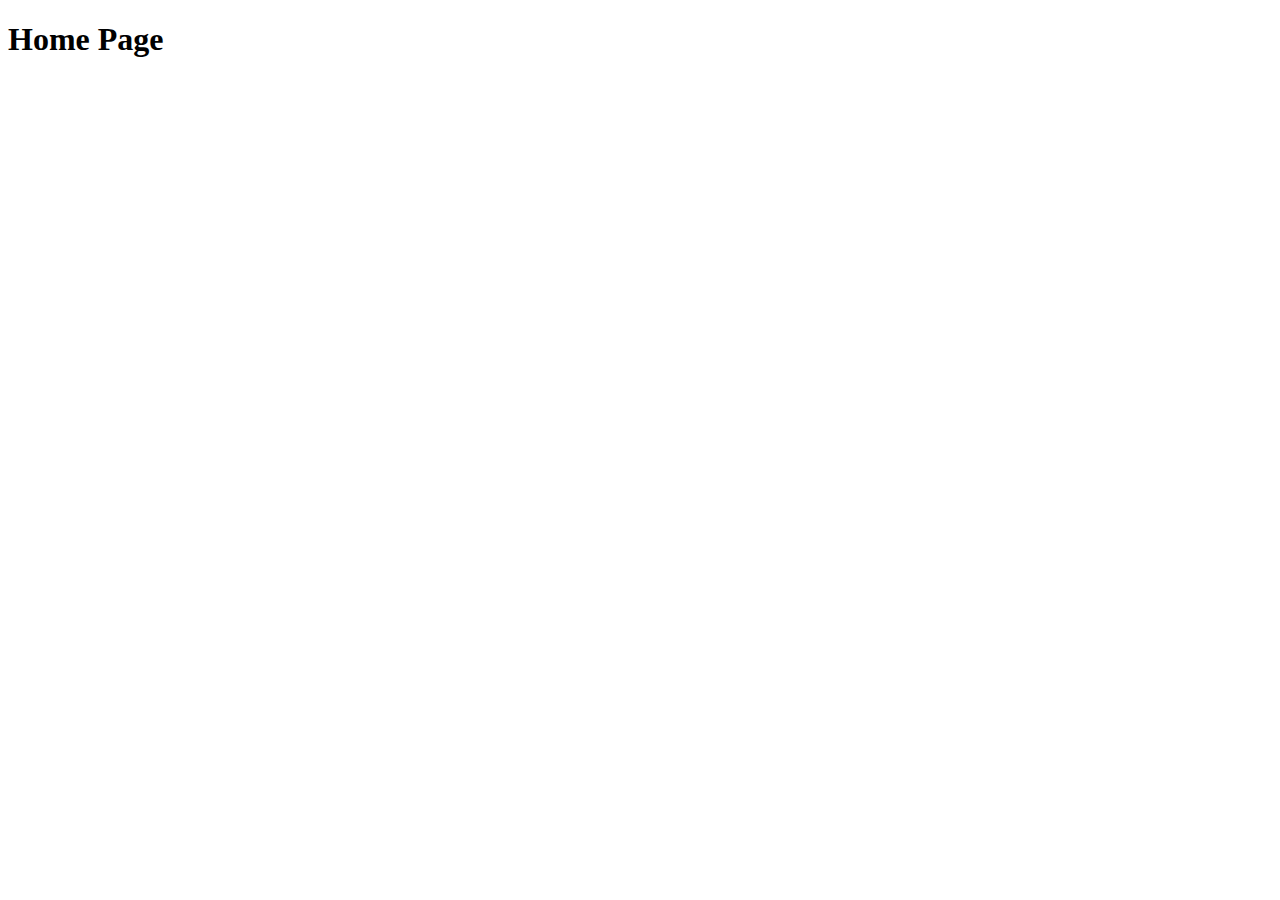
==== index.html @ efa7d0f4 "Intial commit" ====
<!DOCTYPE html>
<html lang="en">
<head>
    <meta charset="UTF-8">
    <meta http-equiv="X-UA-Compatible" content="IE=edge">
    <meta name="viewport" content="width=device-width, initial-scale=1.0">
    <title>Home</title>
    <link rel="stylesheet" href="style.css">
</head>
<body>
    <h1>Home Page</h1>
</body>
</html>
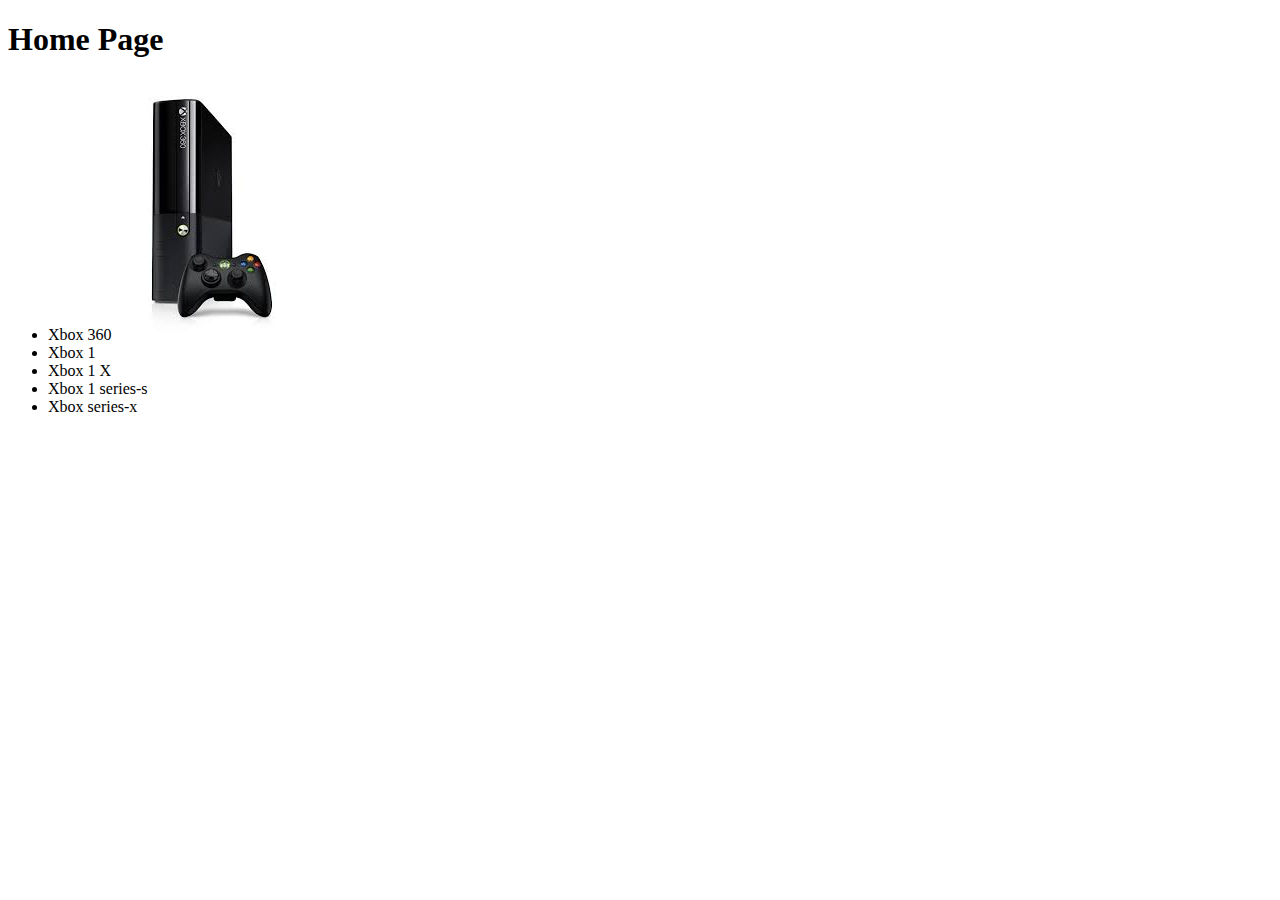
==== commit 3a1c695f: "not work" ====
--- a/index.html
+++ b/index.html
@@ -9,6 +9,17 @@
 </head>
 <body>
     <h1>Home Page</h1>
+    <ul>
+        <li> Xbox 360 <img src="[data-uri]
+                dz5NssjtLnnedQ2AAbEG6REQEREBERAREQEREFHLzZe1SyDxmoWr3ZLILXFBBErtlVB5AVbKqICIiAiIgK26O+tXEQWuLC9sFl6RAREQEREBERAREQEREBERAREQEREBERAREQEREBERAREQEREBERAREQf/9k=">  </li>
+            
+        
+        
+        <li>Xbox 1</li>
+        <li>Xbox 1 X</li>
+        <li>Xbox 1 series-s</li>
+        <li>Xbox series-x</li>
+    </ul>
 </body>
 </html>
 
--- a/style.css
+++ b/style.css
@@ -0,0 +1,33 @@
+.red{
+    background-color:aqua 
+}
+.yay{
+    background-color: blueviolet; color:orangered
+}
+.Blue{
+    background-color: brown; color: yellowgreen;
+}
+.ha{
+    background-color: darkcyan; color:magenta;
+}
+.re{
+    background-color:peru; color: firebrick;
+}
+.te{
+    background-color:forestgreen; color:salmon;
+}
+.ke{
+    text-align: center; font-size: 48px;
+}
+.pe{
+    text-align: center; font-size:48px ;
+}
+.ge{
+    text-align: center; font-size:48px ;
+}
+.bet{
+    text-align: center; font-size:48px ;
+}
+.ert{
+    text-align: center; font-size:48px ;
+}